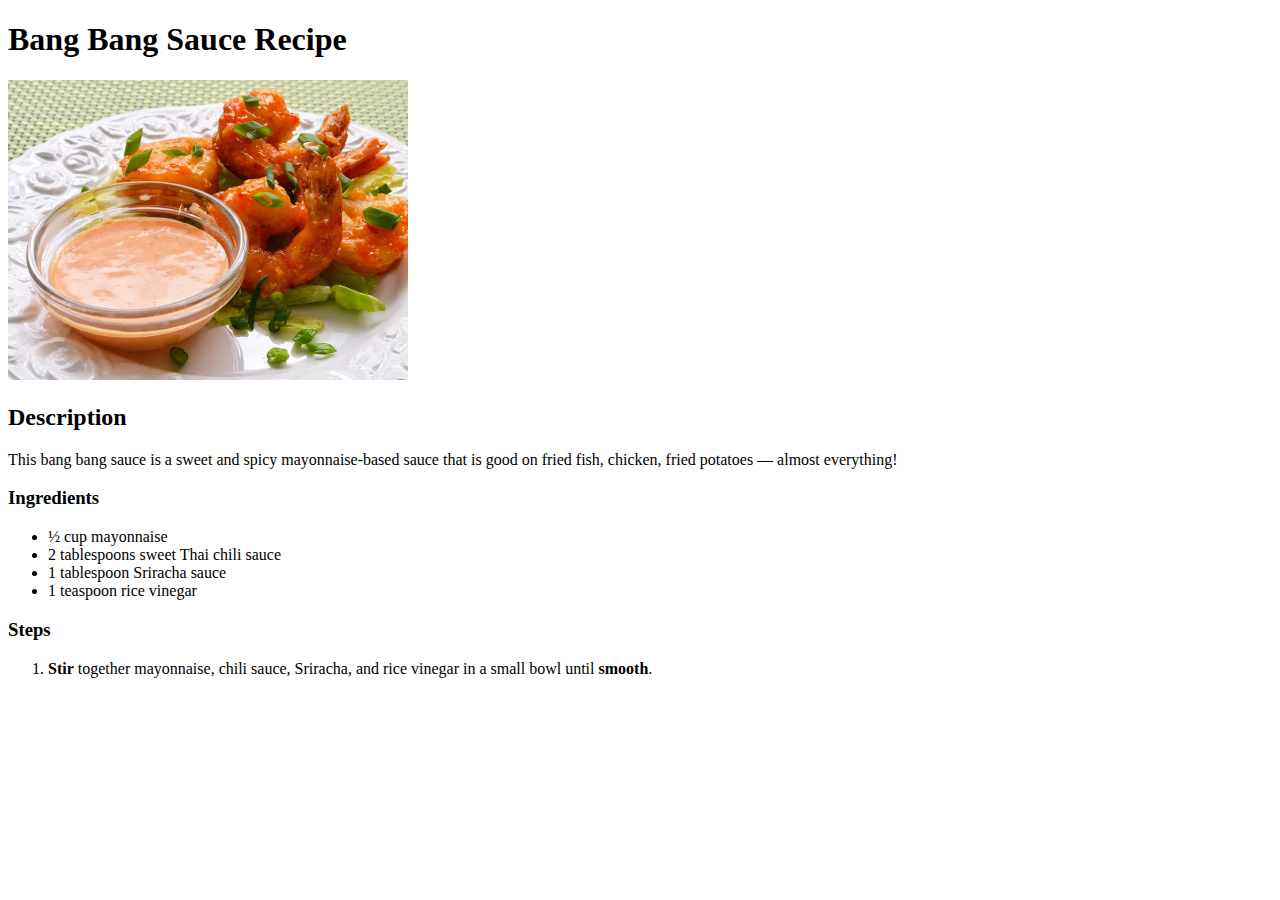
==== recipes/bang-bang.html @ 909d4966 "Added global index configuration and secondary html's with recipes" ====
<!DOCTYPE html>
<html lang="en">
  <head>
    <title>Bang Bang Sauce Recipe</title>
    <meta charset="utf-8" />
  </head>
  <body>
    <h1>Bang Bang Sauce Recipe</h1>
    <img
      src="./Bang-Sauce.jpg"
      alt="Bang Bang Sauce presented with shrimps"
      height="300"
    />
    <h2>Description</h2>
    <p>
      This bang bang sauce is a sweet and spicy mayonnaise-based sauce that is
      good on fried fish, chicken, fried potatoes — almost everything!
    </p>
    <h3>Ingredients</h3>
    <ul>
      <li>½ cup mayonnaise</li>
      <li>2 tablespoons sweet Thai chili sauce</li>
      <li>1 tablespoon Sriracha sauce</li>
      <li>1 teaspoon rice vinegar</li>
    </ul>
    <h3>Steps</h3>
    <ol>
      <li>
        <strong>Stir</strong> together mayonnaise, chili sauce, Sriracha, and
        rice vinegar in a small bowl until <strong>smooth</strong>.
      </li>
    </ol>
  </body>
</html>
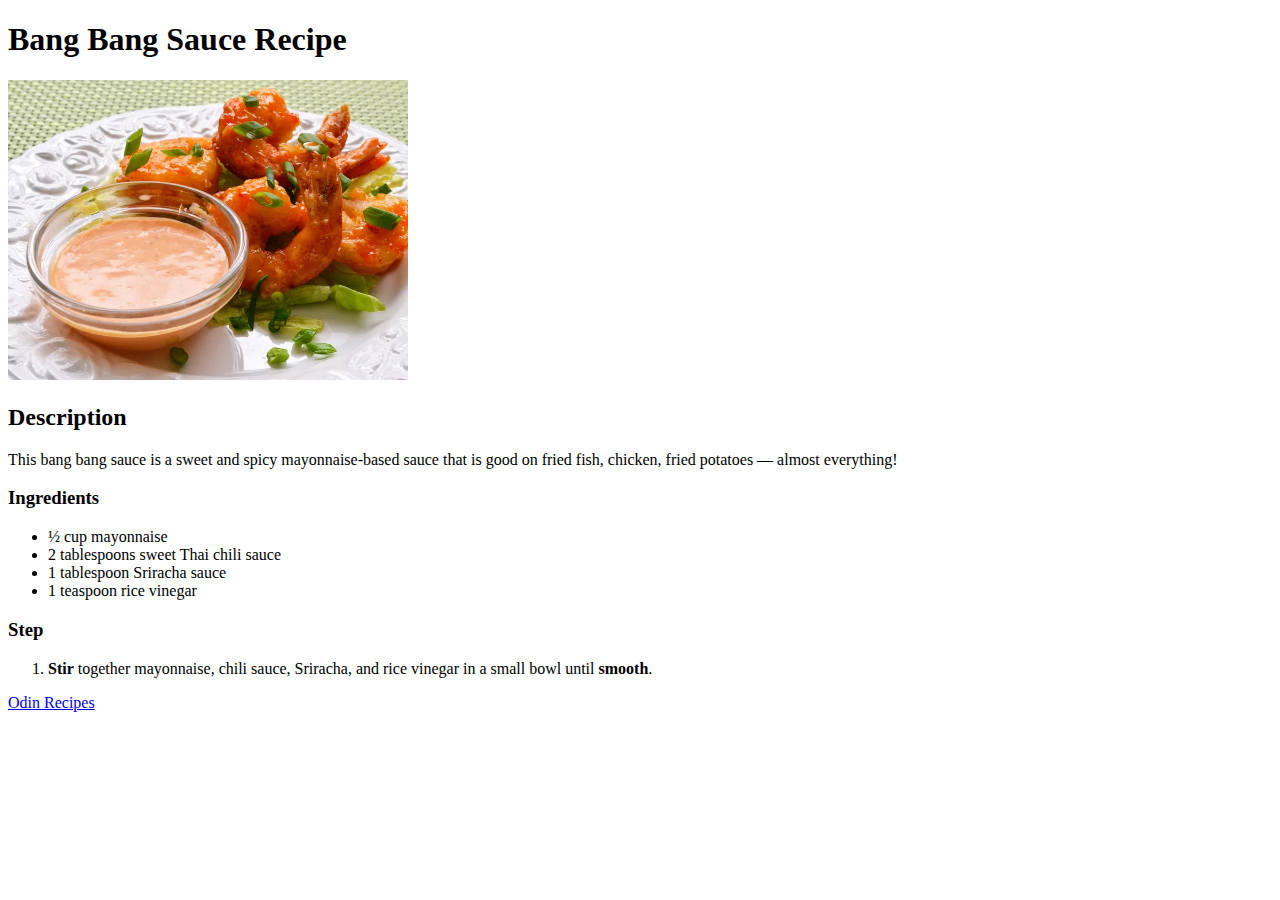
==== commit d319901f: "Added callback to index site and grammatical correction on bang-bang recipe site" ====
--- a/recipes/bang-bang.html
+++ b/recipes/bang-bang.html
@@ -23,12 +23,13 @@
       <li>1 tablespoon Sriracha sauce</li>
       <li>1 teaspoon rice vinegar</li>
     </ul>
-    <h3>Steps</h3>
+    <h3>Step</h3>
     <ol>
       <li>
         <strong>Stir</strong> together mayonnaise, chili sauce, Sriracha, and
         rice vinegar in a small bowl until <strong>smooth</strong>.
       </li>
     </ol>
+    <a href="../index.html">Odin Recipes</a>
   </body>
 </html>
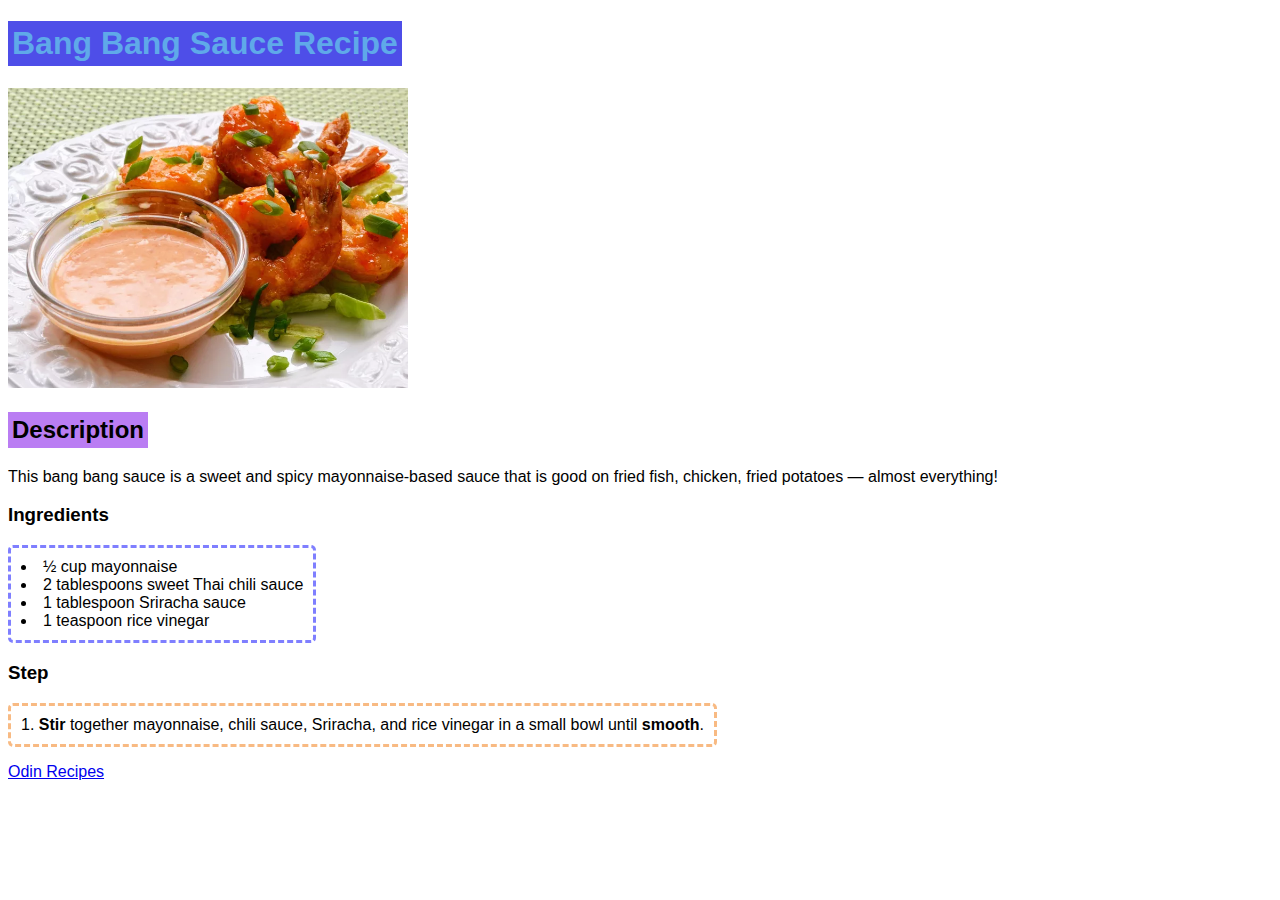
==== commit 4c9c8795: "Added stylesheet with common rules between sites" ====
--- a/recipes/bang-bang.html
+++ b/recipes/bang-bang.html
@@ -3,6 +3,7 @@
   <head>
     <title>Bang Bang Sauce Recipe</title>
     <meta charset="utf-8" />
+    <link rel="stylesheet" , href="../style.css" />
   </head>
   <body>
     <h1>Bang Bang Sauce Recipe</h1>
@@ -17,14 +18,14 @@
       good on fried fish, chicken, fried potatoes — almost everything!
     </p>
     <h3>Ingredients</h3>
-    <ul>
+    <ul class="ingredients">
       <li>½ cup mayonnaise</li>
       <li>2 tablespoons sweet Thai chili sauce</li>
       <li>1 tablespoon Sriracha sauce</li>
       <li>1 teaspoon rice vinegar</li>
     </ul>
     <h3>Step</h3>
-    <ol>
+    <ol class="steps">
       <li>
         <strong>Stir</strong> together mayonnaise, chili sauce, Sriracha, and
         rice vinegar in a small bowl until <strong>smooth</strong>.
--- a/style.css
+++ b/style.css
@@ -0,0 +1,33 @@
+*{
+  font-family: Verdana, Geneva, Tahoma, sans-serif;
+}
+h1{
+  background-color: rgb(78, 78, 232);
+  color: rgb(95, 169, 233);
+}
+h2{
+  background-color: rgb(186, 125, 243);
+}
+h1, h2{
+  padding: 4px;
+  display: table;
+}
+.ingredients,
+#recipe-list{
+  list-style-position: inside;
+  display: table;
+  padding-left: 3px;
+  border-style: dashed;
+  border-radius: 5px;
+  border-color: rgb(127, 127, 255);
+  padding: 10px;
+}
+.steps{
+  list-style-position: inside;
+  display: table;
+  padding-left: 3px;
+  border-style: dashed;
+  border-radius: 5px;
+  border-color: rgb(248, 186, 131);
+  padding: 10px;
+}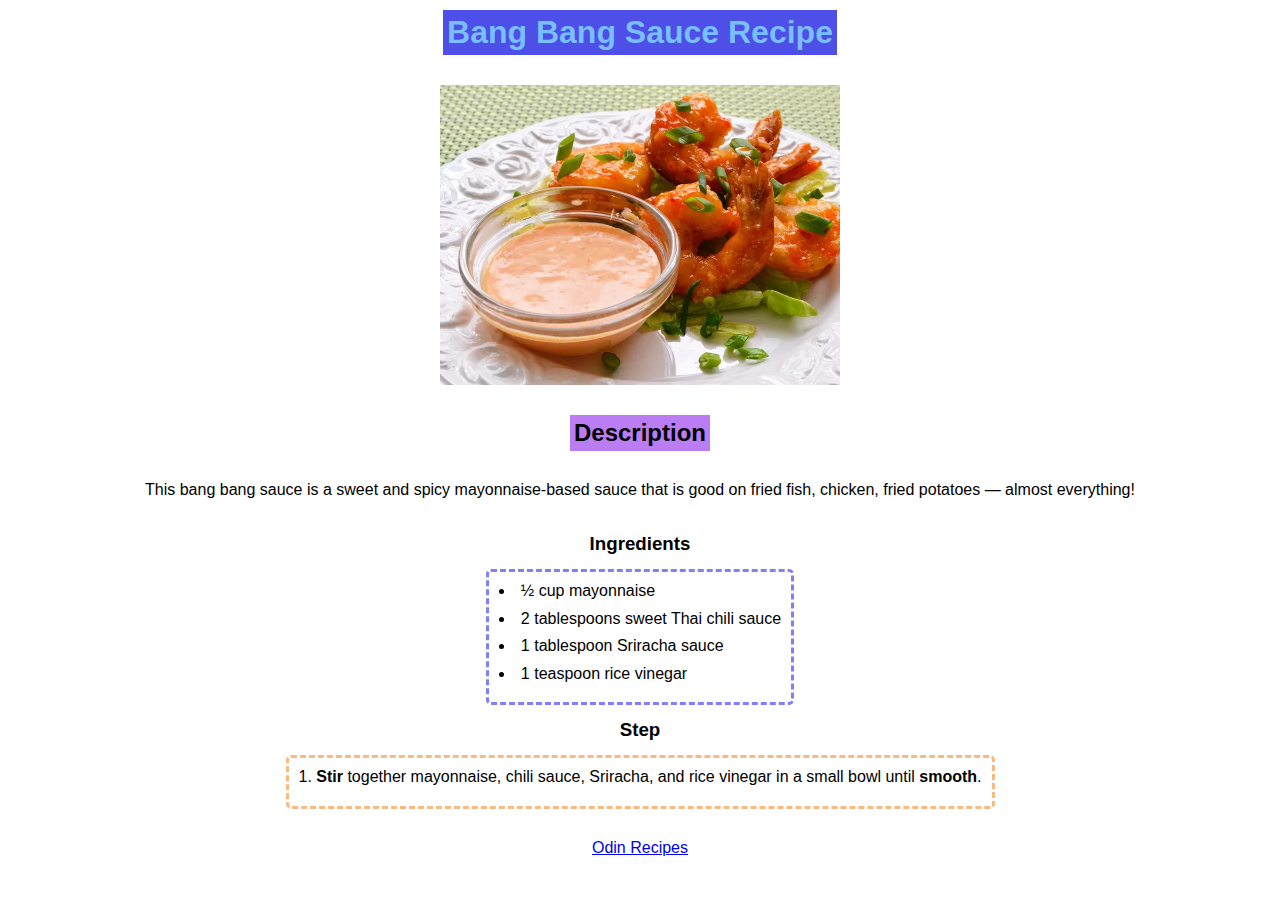
==== commit 0af86cc9: "Adding style file." ====
--- a/recipes/bang-bang.html
+++ b/recipes/bang-bang.html
@@ -8,6 +8,7 @@
   <body>
     <h1>Bang Bang Sauce Recipe</h1>
     <img
+      class="images"
       src="./Bang-Sauce.jpg"
       alt="Bang Bang Sauce presented with shrimps"
       height="300"
@@ -31,6 +32,6 @@
         rice vinegar in a small bowl until <strong>smooth</strong>.
       </li>
     </ol>
-    <a href="../index.html">Odin Recipes</a>
+    <a class="comeback" href="../index.html">Odin Recipes</a>
   </body>
 </html>
--- a/style.css
+++ b/style.css
@@ -3,14 +3,23 @@
 }
 h1{
   background-color: rgb(78, 78, 232);
-  color: rgb(95, 169, 233);
+  color: rgb(120, 191, 253);
 }
 h2{
   background-color: rgb(186, 125, 243);
 }
-h1, h2{
+h1, h2, h3{
   padding: 4px;
   display: table;
+  margin: 10px auto;
+}
+p, .comeback, .images{
+  display: block;
+  text-align: center;
+  margin: 30px auto;
+}
+ul li, ol li{
+  margin-bottom: 0.6em;
 }
 .ingredients,
 #recipe-list{
@@ -21,6 +30,7 @@
   border-radius: 5px;
   border-color: rgb(127, 127, 255);
   padding: 10px;
+  margin: 0 auto;
 }
 .steps{
   list-style-position: inside;
@@ -30,4 +40,29 @@
   border-radius: 5px;
   border-color: rgb(248, 186, 131);
   padding: 10px;
-}+max-width: 80em;
+margin: 0 auto;
+}
+@media (prefers-color-scheme: dark){
+  /* if client theme is dark */
+  body{
+    background-color: black;
+    color: #c1c0c0;
+  }
+  a{
+    color: blueviolet;
+  }
+  h2, h3{
+    color: rgb(3, 128, 238);
+  }
+  h1{
+    background-color: rgba(16, 16, 186, 0.692);
+    color: rgb(46, 147, 235);
+  }
+  h2{
+    background-color: rgba(91, 17, 161, 0.532);
+  }
+  .steps{
+    border-color: rgb(251, 136, 34);
+  }
+}
